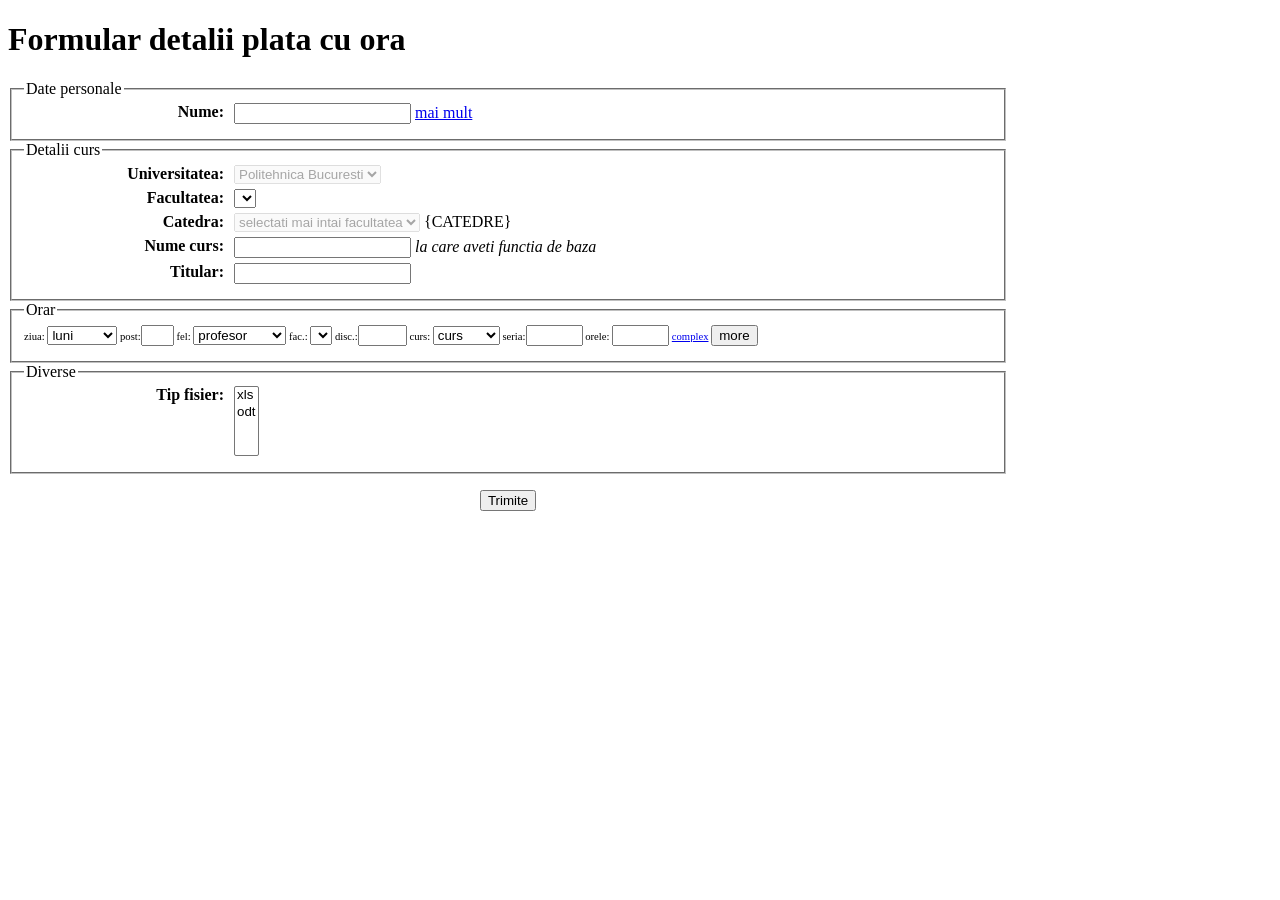
==== trunk/src/iw/model-form.html @ 7b76f8e3 "adaugat model-form.html pentru testari" ====
<!-- 14.05.2007		Razvan Deaconescu, indentare -->
<?xml version="1.0" encoding="utf-8"?>
<!DOCTYPE html PUBLIC "-//W3C//DTD XHTML 1.0 Strict//EN"
			  "http://www.w3.org/TR/xhtml1/DTD/xhtml1-strict.dtd">
<html xmlns="http://www.w3.org/1999/xhtml" xml:lang="en" lang="en">
	<head>
		<title>Formular</title>
		<!-- RD: nu ar putea sa fie un " />" la sfasit in loc de "</script>"-->
		<!-- AE: din pacate, nu merge, tag-ul script cerand inchidere deschidere... -->
		<script type="text/javascript" src="form.js"></script>
		<link rel="stylesheet" type="text/css" href="stil.css" />
	</head>

	<body>
		<h1>Formular detalii plata cu ora</h1>
		<form action="generate.php" method="post">
		<fieldset>
			<legend>Date personale</legend>
			<label for="nume">Nume:</label>
			<input type="text" name="nume" id="nume"/>
			<a href="#" onclick="input_copy('nume','intocmit');show_hide('intocmit_div');">mai mult</a>
			<div class="hidden" id="intocmit_div">
				<label for="intocmit">Intocmit:</label>
				<input type="text" name="intocmit" id="intocmit" value="">
			</div>
		</fieldset>
		<fieldset>
			<legend>Detalii curs</legend>
			<label for="universitate">Universitatea:</label>
			<select id="universitate" disabled="true">
				<option value="upb">Politehnica Bucuresti</option>
			</select>
			<input type="hidden" name="universitate" value="upb">
			<br />
			<label for="facultate">Facultatea:</label>
			<select name="facultate" id="facultate" onchange="select_catedra( this )" onfocus="select_catedra( this )">
				{FACULTATI}
			</select>
			<br />
			<label for="catedra">Catedra:</label>
			<select disabled="true" id="catedradisabled">
				<option>selectati mai intai facultatea</option>
			</select>
			<!-- urmeaza select-uri ascunse, catedre pentru fiecare facultate -->
				{CATEDRE}
			<br/>
			<label for="curs">Nume curs:</label>
			<input type="text" name="curs" id="curs"/> <i>la care aveti functia de baza</i><br/>
			<label for="titular">Titular:</label>
			<input type="text" name="titular" id="titular"/><br/>
		</fieldset>
		<fieldset>
			<legend>Orar</legend>
			<div id="orar">
			<div id="orar_1">
			<!-- ziua, fel si nr. post, an/grupa, ora start-ora stop, MORE-->
				ziua: 
				<select name="orar[1][zi]" id="zi_1">
					<option value="luni">luni</option>
					<option value="marti">marti</option>
					<option value="miercuri">miercuri</option>
					<option value="joi">joi</option>
					<option value="vineri">vineri</option>
				</select>
				post:<input name="orar[1][numarpost]" id="numarpost_1" type="text" size="2" value=""/>
				fel:
				<select name="orar[1][felpost]" id="felpost_1">
					<option value="p">profesor</option>
					<option value="a">asistent</option>
					<option value="c">conferentiar</option>
					<option value="s">sef lucrari</option>
				</select>
				fac.:
				<select name="orar[1][facultatea]" id="facultatea_1">
					{FACULTATI}
				</select>
				disc.:<input name="orar[1][disciplina]" id="disciplina_1" type="text" size="4">
				curs:
				<select name="orar[1][tipora]" id="tipora_1">
					<option value="c">curs</option>
					<option value="a">aplicatii</option>
				</select>
				seria:<input name="orar[1][grupa]" id="grupa_1" type="text" size="5" value=""/>
				orele: <input name="orar[1][ore]" id="orele_1" type="text" size="5" value=""/>
				
				<a href="#" onclick="show_hide('complex_1')">complex</a>
				<button id="more_1" onclick="more(); return false;">more</button>
				<button id="less_1" onclick="less('orar_1'); return false;" class="hidden">less</button>
				<!-- setari complexe ascunse implicit -->
				<div id="complex_1" class="complex_div">
					paritate: 
					<select name="orar[1][paritate]">
						<option>1</option>
						<option>2</option>
						<option>3</option>
						<option>4</option>
					</select>
					prima saptamana: 
					<select name="orar[1][paritate_prima]">
						<option>1</option>
						<option>2</option>
						<option>3</option>
						<option>4</option>
					</select>
				</div>
			</div>
			</div>
		</fieldset>
		<fieldset>
			<legend>Diverse</legend>
			<label for="tip_fisier">Tip fisier:</label>
			<select name="tip_fisier[]" id="tip_fisier" multiple="true">
				<option>xls</option>
				<option>odt</option>
			</select>		
		</fieldset>
		<p align="center">
			<input type="submit" value="Trimite" name="submit"/>
		</p>
		</form>
	</body>
</html>
---- trunk/src/iw/stil.css ----
body {
	width:90%;
	max-width:1000px;
	min-width:600px
}
label   {
	font-weight: bold;
	line-height: normal;
	text-align: right;
	margin-right: 10px;
	position: relative;
	display: block;
	float: left;
	width: 200px;
}
input, select {
	margin: 0px;
	margin-bottom: 5px
}
div#orar {
	font-size:8pt
}
div#orar1 input,div#orar select{
	margin-bottom:0px
}
.hidden {
	display: none;
}
div.complex_div {
	display: none;
	margin:5px;
	margin-bottom:10px;
	padding-left:40px
}
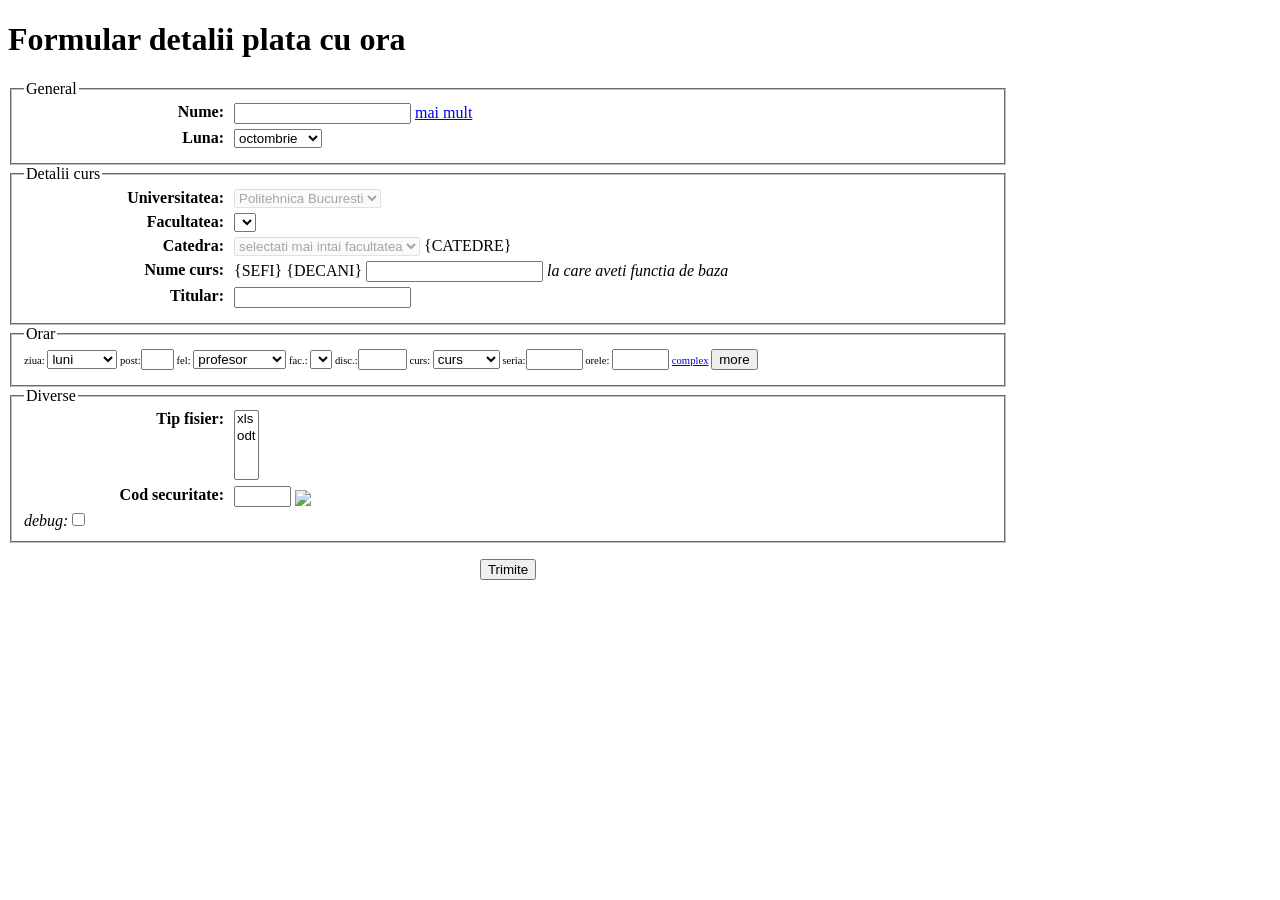
==== commit 0b129893: "decan, sef catedra, updates&fixes, captcha in seccode.php, ready for final adjustments" ====
--- a/trunk/src/iw/model-form.html
+++ b/trunk/src/iw/model-form.html
@@ -13,9 +13,9 @@
 
 	<body>
 		<h1>Formular detalii plata cu ora</h1>
-		<form action="generate.php" method="post">
+		<form action="generate.php" method="post" onsubmit="input_copy('nume','intocmit');">
 		<fieldset>
-			<legend>Date personale</legend>
+			<legend>General</legend>
 			<label for="nume">Nume:</label>
 			<input type="text" name="nume" id="nume"/>
 			<a href="#" onclick="input_copy('nume','intocmit');show_hide('intocmit_div');">mai mult</a>
@@ -23,6 +23,22 @@
 				<label for="intocmit">Intocmit:</label>
 				<input type="text" name="intocmit" id="intocmit" value="">
 			</div>
+			<br />
+			<label for="luna">Luna:</label>
+			<select name="luna" id="luna">
+				<option value="9">octombrie</option>
+				<option value="10">noiembrie</option>
+				<option value="11">decembrie</option>
+				<option value="0">ianuarie</option>
+				<option value="1">februarie</option>
+				<option value="2">martie</option>
+				<option value="3">aprilie</option>
+				<option value="4">mai</option>
+				<option value="5">iunie</option>
+				<option value="6">iulie</option>
+				<option value="7">august</option>
+				<option value="8">septembrie</option>
+			</select>
 		</fieldset>
 		<fieldset>
 			<legend>Detalii curs</legend>
@@ -44,6 +60,10 @@
 			<!-- urmeaza select-uri ascunse, catedre pentru fiecare facultate -->
 				{CATEDRE}
 			<br/>
+			<!-- aici apar sefii de catedra si decanii ca inputuri hidden, pentru a nu mai citi din nou cspay.xml in generate.php -->
+				{SEFI}
+				{DECANI}
+			<!-- -->
 			<label for="curs">Nume curs:</label>
 			<input type="text" name="curs" id="curs"/> <i>la care aveti functia de baza</i><br/>
 			<label for="titular">Titular:</label>
@@ -56,29 +76,29 @@
 			<!-- ziua, fel si nr. post, an/grupa, ora start-ora stop, MORE-->
 				ziua: 
 				<select name="orar[1][zi]" id="zi_1">
-					<option value="luni">luni</option>
-					<option value="marti">marti</option>
-					<option value="miercuri">miercuri</option>
-					<option value="joi">joi</option>
-					<option value="vineri">vineri</option>
+					<option value="1">luni</option>
+					<option value="2">marti</option>
+					<option value="3">miercuri</option>
+					<option value="4">joi</option>
+					<option value="5">vineri</option>
 				</select>
 				post:<input name="orar[1][numarpost]" id="numarpost_1" type="text" size="2" value=""/>
 				fel:
 				<select name="orar[1][felpost]" id="felpost_1">
-					<option value="p">profesor</option>
-					<option value="a">asistent</option>
-					<option value="c">conferentiar</option>
-					<option value="s">sef lucrari</option>
+					<option value="3">profesor</option>
+					<option value="0">asistent</option>
+					<option value="1">conferentiar</option>
+					<option value="2">sef lucrari</option>
 				</select>
 				fac.:
 				<select name="orar[1][facultatea]" id="facultatea_1">
-					{FACULTATI}
+					{FACULTATI_SCURT}
 				</select>
 				disc.:<input name="orar[1][disciplina]" id="disciplina_1" type="text" size="4">
 				curs:
 				<select name="orar[1][tipora]" id="tipora_1">
-					<option value="c">curs</option>
-					<option value="a">aplicatii</option>
+					<option value="0">curs</option>
+					<option value="1">aplicatii</option>
 				</select>
 				seria:<input name="orar[1][grupa]" id="grupa_1" type="text" size="5" value=""/>
 				orele: <input name="orar[1][ore]" id="orele_1" type="text" size="5" value=""/>
@@ -112,7 +132,14 @@
 			<select name="tip_fisier[]" id="tip_fisier" multiple="true">
 				<option>xls</option>
 				<option>odt</option>
-			</select>		
+			</select>
+			<br />
+			<label for="seccode">Cod securitate:</label>
+			<input name="seccode" value="" id="seccode" size=5 maxlength=5>
+			<img src="seccode.php" align="absmiddle">
+			<br />
+			<!-- TODO: not for final release -->
+			<i>debug: </i><input type="checkbox" name="debug" value="1">
 		</fieldset>
 		<p align="center">
 			<input type="submit" value="Trimite" name="submit"/>
--- a/trunk/src/iw/stil.css
+++ b/trunk/src/iw/stil.css
@@ -1,3 +1,7 @@
+/*
+	CSpay's IW Cascading Style Sheet file
+*/
+
 body {
 	width:90%;
 	max-width:1000px;
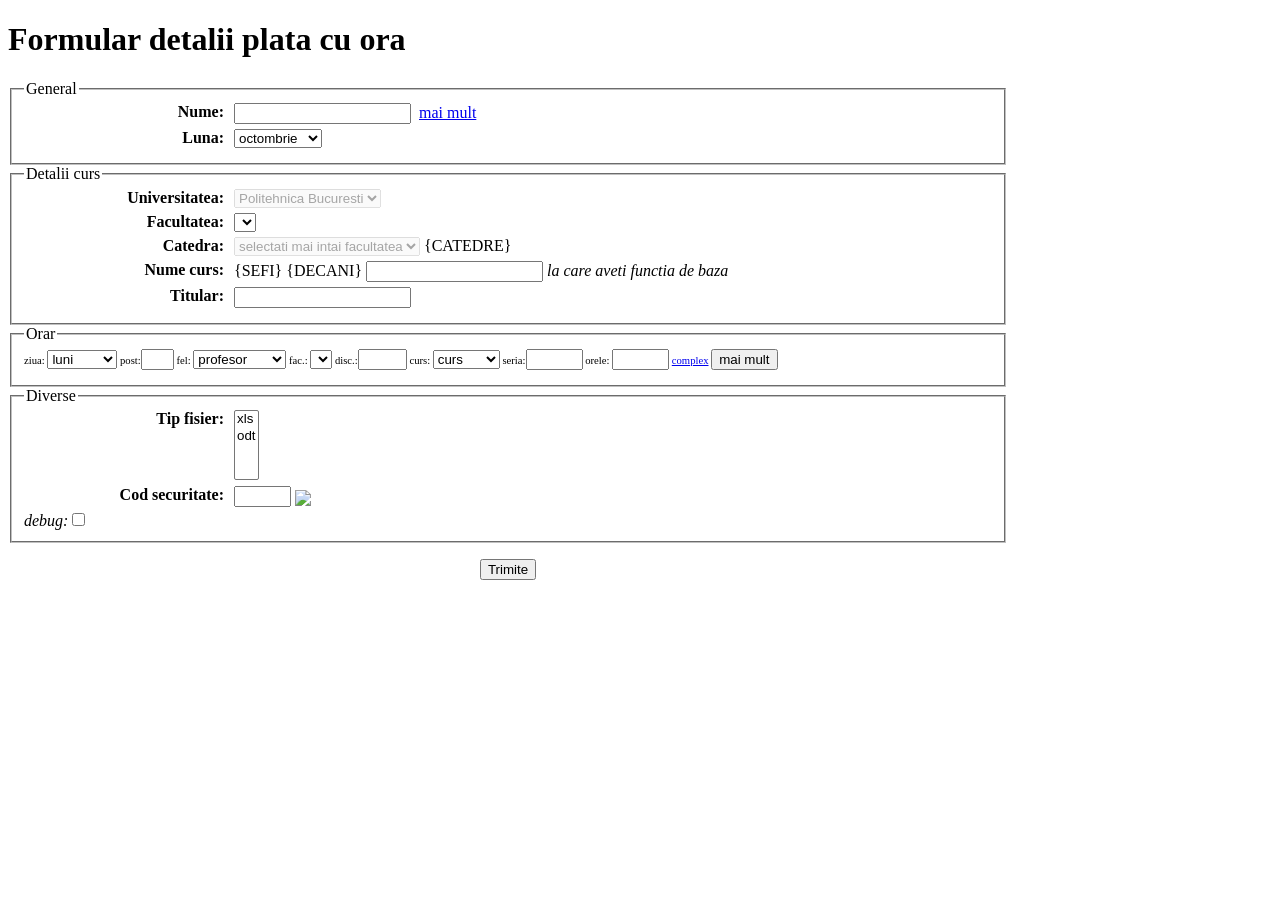
==== commit b3bc29e7: "nightly fixes, more and less" ====
--- a/trunk/src/iw/model-form.html
+++ b/trunk/src/iw/model-form.html
@@ -17,8 +17,9 @@
 		<fieldset>
 			<legend>General</legend>
 			<label for="nume">Nume:</label>
-			<input type="text" name="nume" id="nume"/>
-			<a href="#" onclick="input_copy('nume','intocmit');show_hide('intocmit_div');">mai mult</a>
+			<input type="text" name="nume" id="nume"/>&nbsp;
+			<a href="#" id="a_more"
+			onclick="input_copy('nume','intocmit');show_hide('intocmit_div');switch_text('a_more','mai mult','mai puţin');">mai mult</a>
 			<div class="hidden" id="intocmit_div">
 				<label for="intocmit">Intocmit:</label>
 				<input type="text" name="intocmit" id="intocmit" value="">
@@ -104,8 +105,8 @@
 				orele: <input name="orar[1][ore]" id="orele_1" type="text" size="5" value=""/>
 				
 				<a href="#" onclick="show_hide('complex_1')">complex</a>
-				<button id="more_1" onclick="more(); return false;">more</button>
-				<button id="less_1" onclick="less('orar_1'); return false;" class="hidden">less</button>
+				<button id="more_1" onclick="more(); return false;">mai mult</button>
+				<button id="less_1" onclick="less('orar_1'); return false;" class="hidden">mai puţin</button>
 				<!-- setari complexe ascunse implicit -->
 				<div id="complex_1" class="complex_div">
 					paritate: 
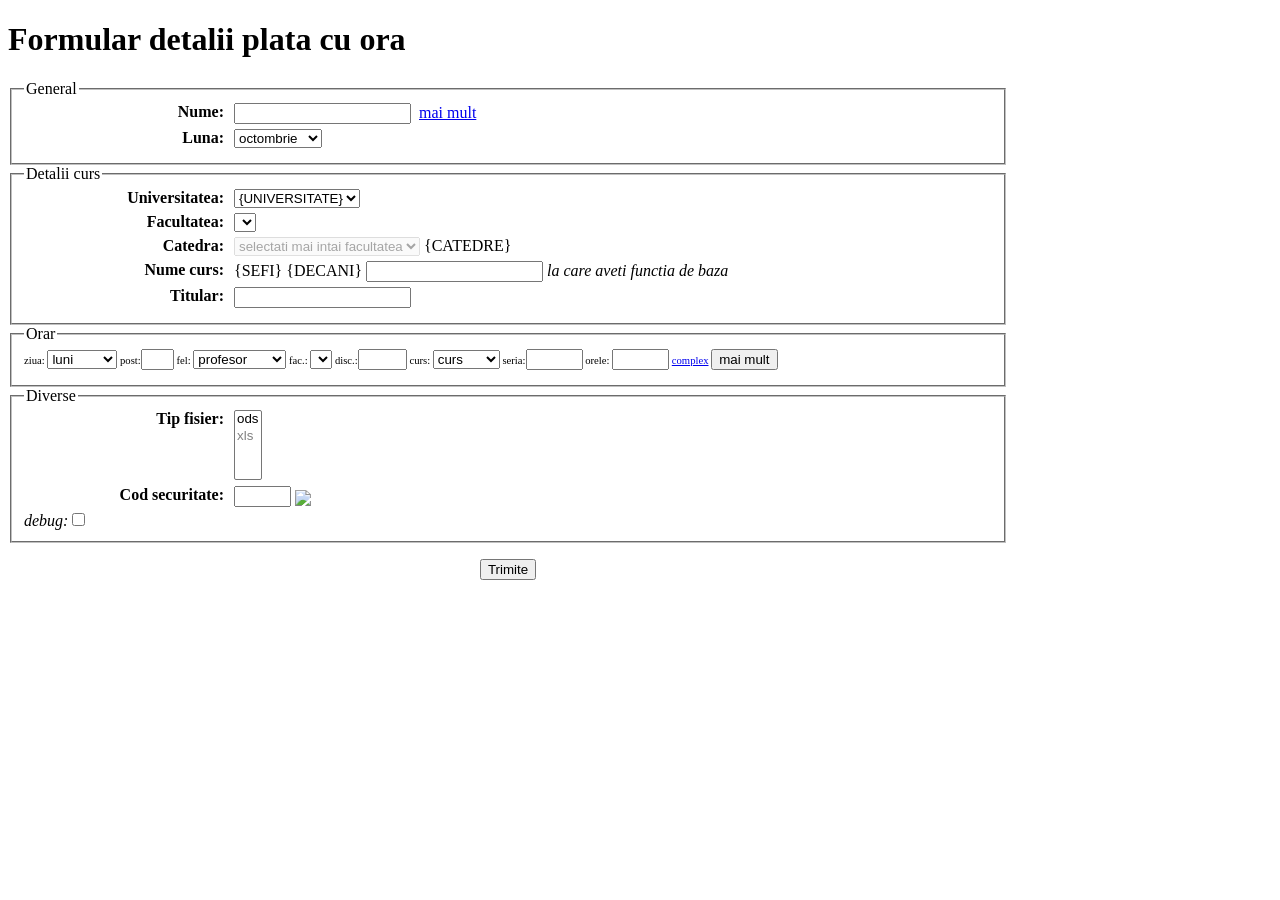
==== commit 457b9043: "cosmetizari si reparatii. avem nevoie de testări" ====
--- a/trunk/src/iw/model-form.html
+++ b/trunk/src/iw/model-form.html
@@ -9,6 +9,7 @@
 		<!-- AE: din pacate, nu merge, tag-ul script cerand inchidere deschidere... -->
 		<script type="text/javascript" src="form.js"></script>
 		<link rel="stylesheet" type="text/css" href="stil.css" />
+		<meta http-equiv="content-type" content="text/html; charset=UTF-8" />
 	</head>
 
 	<body>
@@ -44,10 +45,9 @@
 		<fieldset>
 			<legend>Detalii curs</legend>
 			<label for="universitate">Universitatea:</label>
-			<select id="universitate" disabled="true">
-				<option value="upb">Politehnica Bucuresti</option>
+			<select id="universitate" name="universitate">
+				<option value="{UNIVERSITATE}">{UNIVERSITATE}</option>
 			</select>
-			<input type="hidden" name="universitate" value="upb">
 			<br />
 			<label for="facultate">Facultatea:</label>
 			<select name="facultate" id="facultate" onchange="select_catedra( this )" onfocus="select_catedra( this )">
@@ -131,8 +131,8 @@
 			<legend>Diverse</legend>
 			<label for="tip_fisier">Tip fisier:</label>
 			<select name="tip_fisier[]" id="tip_fisier" multiple="true">
-				<option>xls</option>
-				<option>odt</option>
+				<option>ods</option>
+				<option disabled="true">xls</option>				
 			</select>
 			<br />
 			<label for="seccode">Cod securitate:</label>
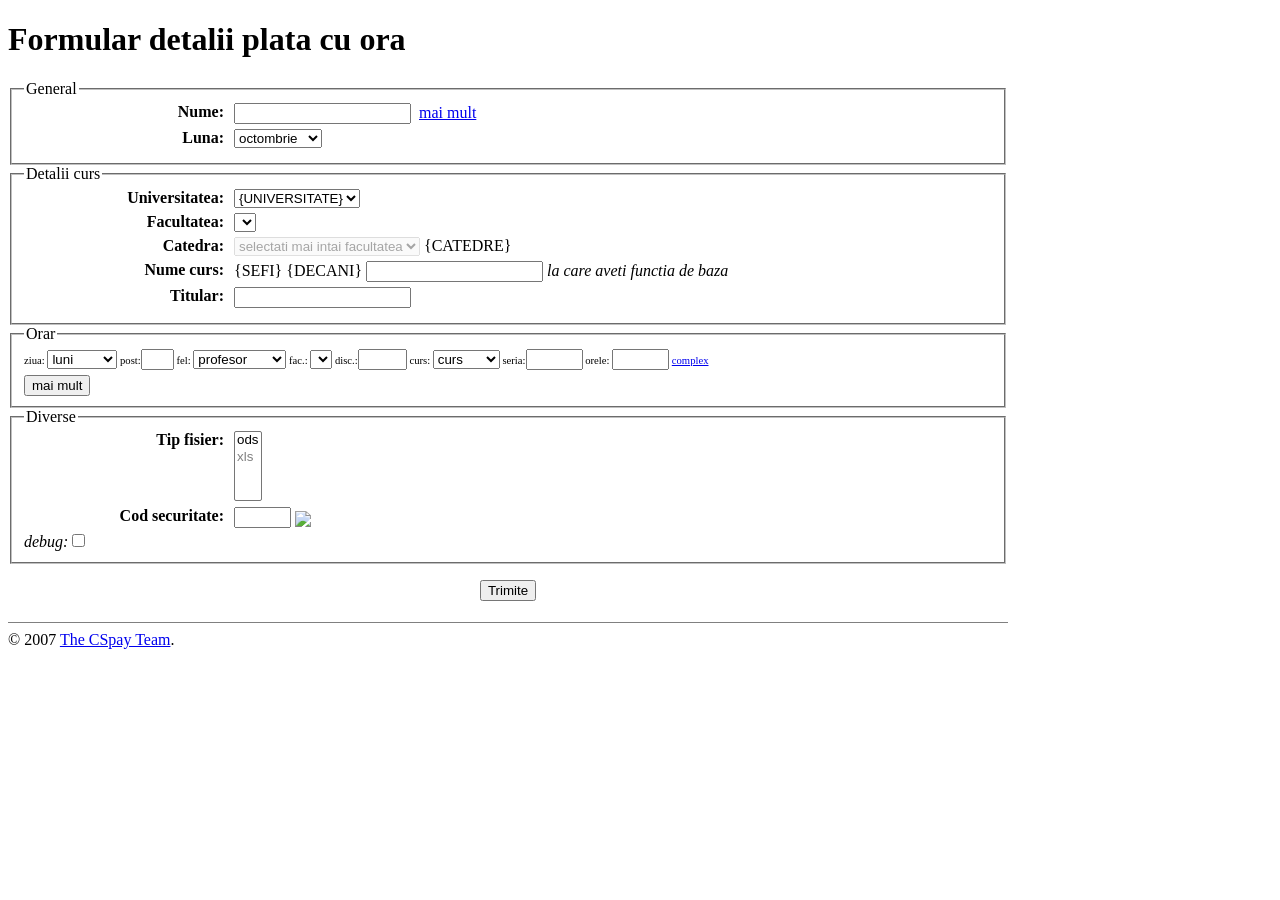
==== commit 1cbc5036: "more/less bug fixed. era o eroare in js." ====
--- a/trunk/src/iw/model-form.html
+++ b/trunk/src/iw/model-form.html
@@ -23,7 +23,7 @@
 			onclick="input_copy('nume','intocmit');show_hide('intocmit_div');switch_text('a_more','mai mult','mai puţin');">mai mult</a>
 			<div class="hidden" id="intocmit_div">
 				<label for="intocmit">Intocmit:</label>
-				<input type="text" name="intocmit" id="intocmit" value="">
+				<input type="text" name="intocmit" id="intocmit" value="" />
 			</div>
 			<br />
 			<label for="luna">Luna:</label>
@@ -55,7 +55,7 @@
 			</select>
 			<br />
 			<label for="catedra">Catedra:</label>
-			<select disabled="true" id="catedradisabled">
+			<select disabled="disabled" id="catedradisabled">
 				<option>selectati mai intai facultatea</option>
 			</select>
 			<!-- urmeaza select-uri ascunse, catedre pentru fiecare facultate -->
@@ -95,7 +95,7 @@
 				<select name="orar[1][facultatea]" id="facultatea_1">
 					{FACULTATI_SCURT}
 				</select>
-				disc.:<input name="orar[1][disciplina]" id="disciplina_1" type="text" size="4">
+				disc.:<input name="orar[1][disciplina]" id="disciplina_1" type="text" size="4" />
 				curs:
 				<select name="orar[1][tipora]" id="tipora_1">
 					<option value="0">curs</option>
@@ -105,8 +105,6 @@
 				orele: <input name="orar[1][ore]" id="orele_1" type="text" size="5" value=""/>
 				
 				<a href="#" onclick="show_hide('complex_1')">complex</a>
-				<button id="more_1" onclick="more(); return false;">mai mult</button>
-				<button id="less_1" onclick="less('orar_1'); return false;" class="hidden">mai puţin</button>
 				<!-- setari complexe ascunse implicit -->
 				<div id="complex_1" class="complex_div">
 					paritate: 
@@ -126,6 +124,9 @@
 				</div>
 			</div>
 			</div>
+			<!-- butoane de less si de more -->
+			<button id="more_1" onclick="more(); return false;">mai mult</button>
+			<button id="less_1" onclick="less(); return false;" class="hidden">mai puţin</button>
 		</fieldset>
 		<fieldset>
 			<legend>Diverse</legend>
@@ -136,15 +137,16 @@
 			</select>
 			<br />
 			<label for="seccode">Cod securitate:</label>
-			<input name="seccode" value="" id="seccode" size=5 maxlength=5>
-			<img src="seccode.php" align="absmiddle">
+			<input name="seccode" value="" id="seccode" size="5" maxlength="5" />
+			<img src="seccode.php" align="absmiddle" />
 			<br />
 			<!-- TODO: not for final release -->
-			<i>debug: </i><input type="checkbox" name="debug" value="1">
+			<i>debug: </i><input type="checkbox" name="debug" value="1" />
 		</fieldset>
 		<p align="center">
-			<input type="submit" value="Trimite" name="submit"/>
+			<input type="submit" value="Trimite" name="submit" />
 		</p>
 		</form>
+	<hr noshade="true" size="1">&copy; 2007 <a href="http://anaconda.cs.pub.ro/~cspay/">The CSpay Team</a>.
 	</body>
 </html>
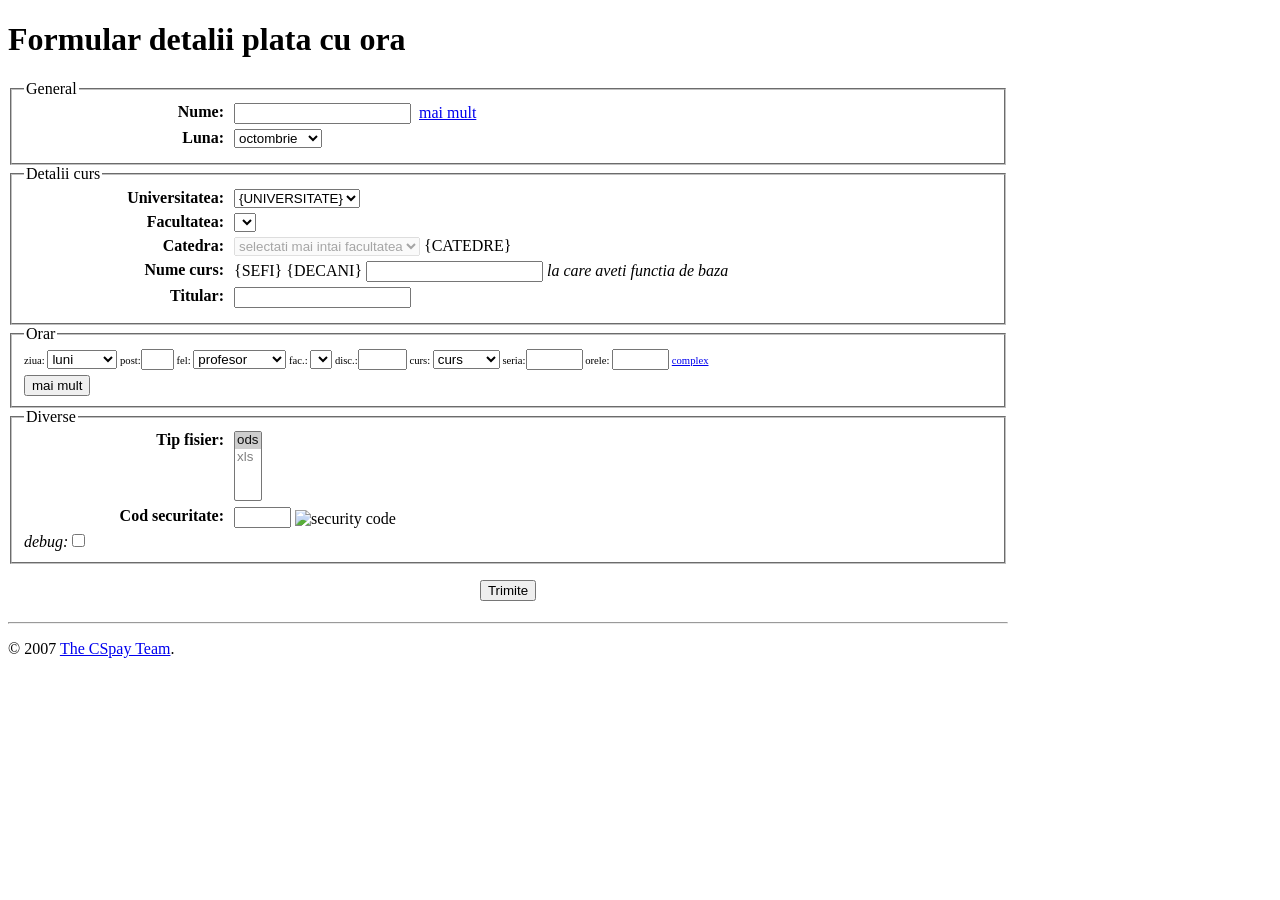
==== commit 319c724b: "anul ca nume de fisier" ====
--- a/trunk/src/iw/model-form.html
+++ b/trunk/src/iw/model-form.html
@@ -1,10 +1,10 @@
-<!-- 14.05.2007		Razvan Deaconescu, indentare -->
 <?xml version="1.0" encoding="utf-8"?>
 <!DOCTYPE html PUBLIC "-//W3C//DTD XHTML 1.0 Strict//EN"
 			  "http://www.w3.org/TR/xhtml1/DTD/xhtml1-strict.dtd">
+<!-- 14.05.2007		Razvan Deaconescu, indentare -->
 <html xmlns="http://www.w3.org/1999/xhtml" xml:lang="en" lang="en">
 	<head>
-		<title>Formular</title>
+		<title>CSPay Formular</title>
 		<!-- RD: nu ar putea sa fie un " />" la sfasit in loc de "</script>"-->
 		<!-- AE: din pacate, nu merge, tag-ul script cerand inchidere deschidere... -->
 		<script type="text/javascript" src="form.js"></script>
@@ -41,6 +41,8 @@
 				<option value="7">august</option>
 				<option value="8">septembrie</option>
 			</select>
+			<!-- anul de inceput pentru octombrie -->
+			<input type="hidden" name="anul" value="{ANUL}" />
 		</fieldset>
 		<fieldset>
 			<legend>Detalii curs</legend>
@@ -54,7 +56,7 @@
 				{FACULTATI}
 			</select>
 			<br />
-			<label for="catedra">Catedra:</label>
+			<label for="catedradisabled">Catedra:</label>
 			<select disabled="disabled" id="catedradisabled">
 				<option>selectati mai intai facultatea</option>
 			</select>
@@ -131,22 +133,24 @@
 		<fieldset>
 			<legend>Diverse</legend>
 			<label for="tip_fisier">Tip fisier:</label>
-			<select name="tip_fisier[]" id="tip_fisier" multiple="true">
-				<option>ods</option>
-				<option disabled="true">xls</option>				
+			<select name="tip_fisier[]" id="tip_fisier" multiple="multiple">
+				<option selected="selected">ods</option>
+				<option disabled="disabled">xls</option>				
 			</select>
 			<br />
 			<label for="seccode">Cod securitate:</label>
 			<input name="seccode" value="" id="seccode" size="5" maxlength="5" />
-			<img src="seccode.php" align="absmiddle" />
+			<img src="seccode.php" alt="security code" style="vertical-align:middle" />
 			<br />
 			<!-- TODO: not for final release -->
 			<i>debug: </i><input type="checkbox" name="debug" value="1" />
 		</fieldset>
-		<p align="center">
+		<p style="text-align:center">
 			<input type="submit" value="Trimite" name="submit" />
 		</p>
 		</form>
-	<hr noshade="true" size="1">&copy; 2007 <a href="http://anaconda.cs.pub.ro/~cspay/">The CSpay Team</a>.
+	<hr />
+	<p>&copy; 2007 <a href="http://anaconda.cs.pub.ro/~cspay/">The CSpay Team</a>.
+	</p>
 	</body>
 </html>
